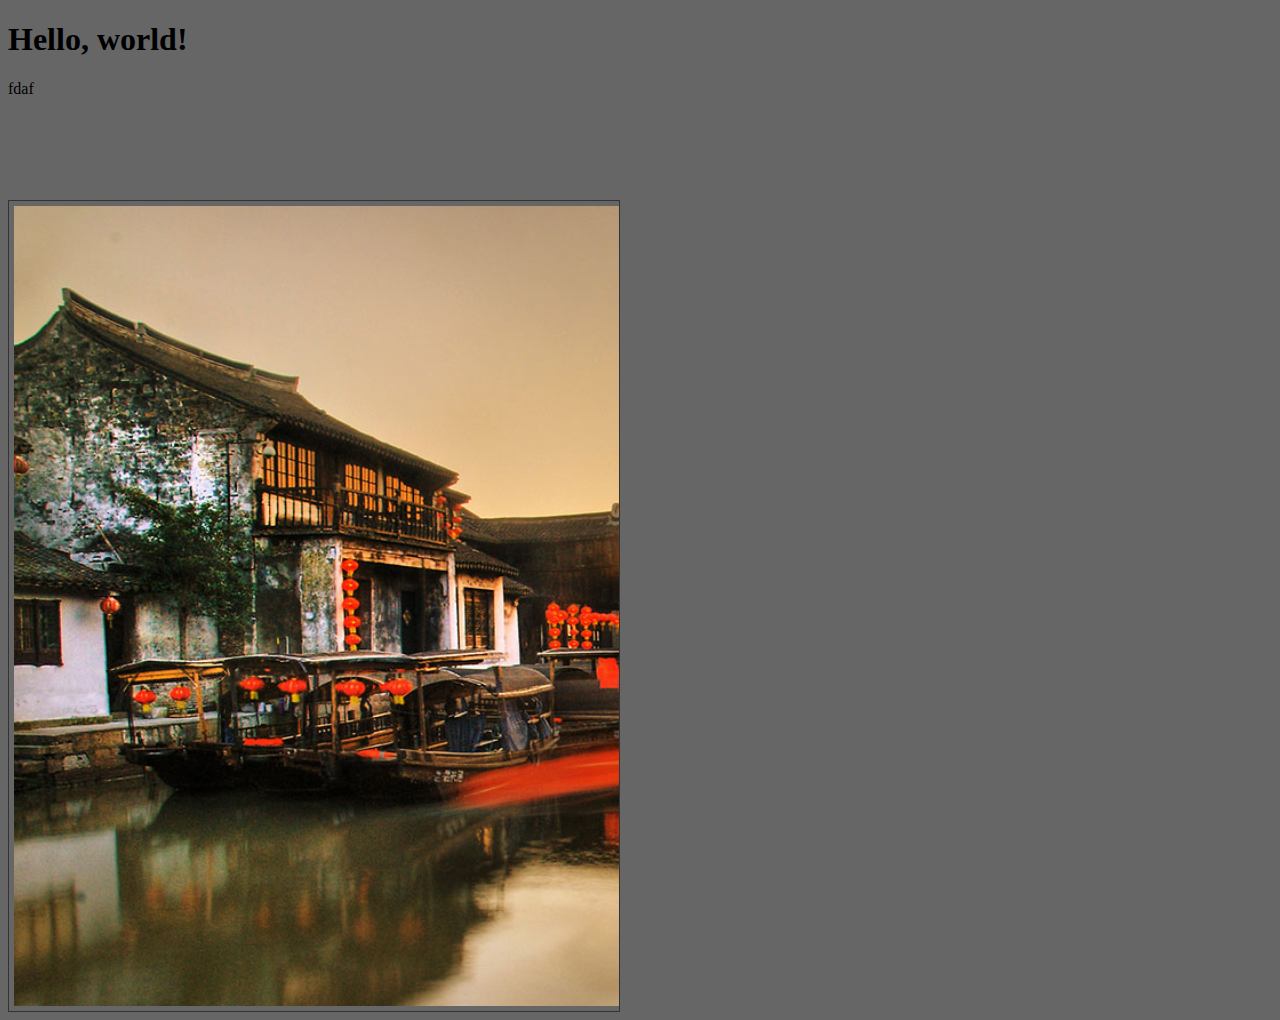
==== sandbox.html @ 41a91b00 "Test Site for Sneaker head" ====
<!DOCTYPE html>
<html>
  <head>
    <title>Test box</title>
    <meta name="viewport" content="width=device-width, initial-scale=1.0">
        <!-- Bootstrap -->
    <!--<link href="css/bootstrap.min.css" rel="stylesheet" media="screen">-->
  </head>
  <body style="background-color: #666;">
    <div id="content" >  <h1 id="h1">Hello, world!</h1> 
    	<div id="svg" style="width: 475px; height: 120px;">fdaf </div>
    </div>
    <div id="update" style="overflow: hidden; height: 800px; width: 600px; border: 1px solid #333; padding: 5px;" >
		<img id="bgImage" src="bg/bg1.jpg" alt="" style="overflow: hidden; height: 100%;" />
	</div>
	
	
	
	<!--<div>
	<svg width="100%" height="100%" version="1.1"
	xmlns="http://www.w3.org/2000/svg">
	
	<rect id="rec" x="300" y="100" width="300"
	height="100" style="fill:lime">
		<animate attributeName="x" attributeType="XML"
		begin="0s" dur="6s" fill="freeze" from="300" to="0"/>
		<animate attributeName="y" attributeType="XML"
		begin="0s" dur="6s" fill="freeze" from="100" to="0"/>
		<animate attributeName="width" attributeType="XML"
		begin="0s" dur="6s" fill="freeze" from="300" to="800"/>
		<animate attributeName="height" attributeType="XML"
		begin="0s" dur="6s" fill="freeze" from="100" to="300"/>
		<animateColor attributeName="fill" attributeType="CSS"
		from="lime" to="red" begin="2s" dur="4s" fill="freeze"/>
	</rect>
	
	</svg></div>-->
	<script src="jquery.js" type="text/javascript"></script>
	<script src="jquery.color-2.1.2.js" type="text/javascript"></script>
	<!--<script src="http://code.jquery.com/ui/1.10.3/jquery-ui.js"></script>-->
	<script src="sandbox.js" type="text/javascript"></script>
	<!--<script src="script.js" type="text/javascript"></script>-->
	
  </body>
</html>
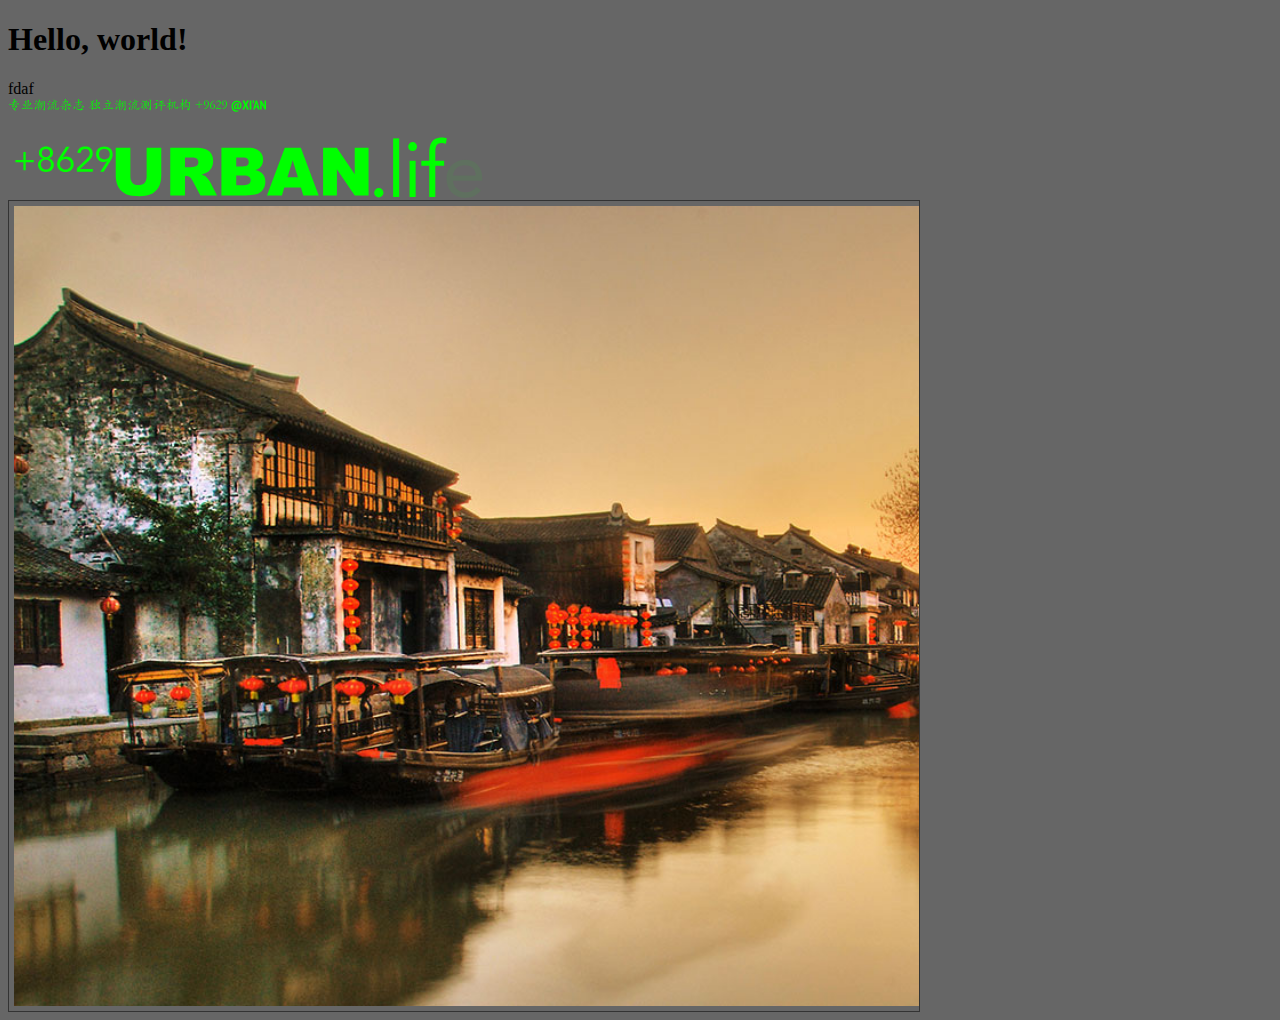
==== commit b1280744: "13号更新，" ====
--- a/sandbox.html
+++ b/sandbox.html
@@ -35,11 +35,11 @@
 	</rect>
 	
 	</svg></div>-->
-	<script src="jquery.js" type="text/javascript"></script>
-	<script src="jquery.color-2.1.2.js" type="text/javascript"></script>
+	<script src="js/jquery.js" type="text/javascript"></script>
+	<script src="js/jquery.color-2.1.2.js" type="text/javascript"></script>
 	<!--<script src="http://code.jquery.com/ui/1.10.3/jquery-ui.js"></script>-->
-	<script src="sandbox.js" type="text/javascript"></script>
+	<script src="js/sandbox.js" type="text/javascript"></script>
 	<!--<script src="script.js" type="text/javascript"></script>-->
-	
+
   </body>
 </html>